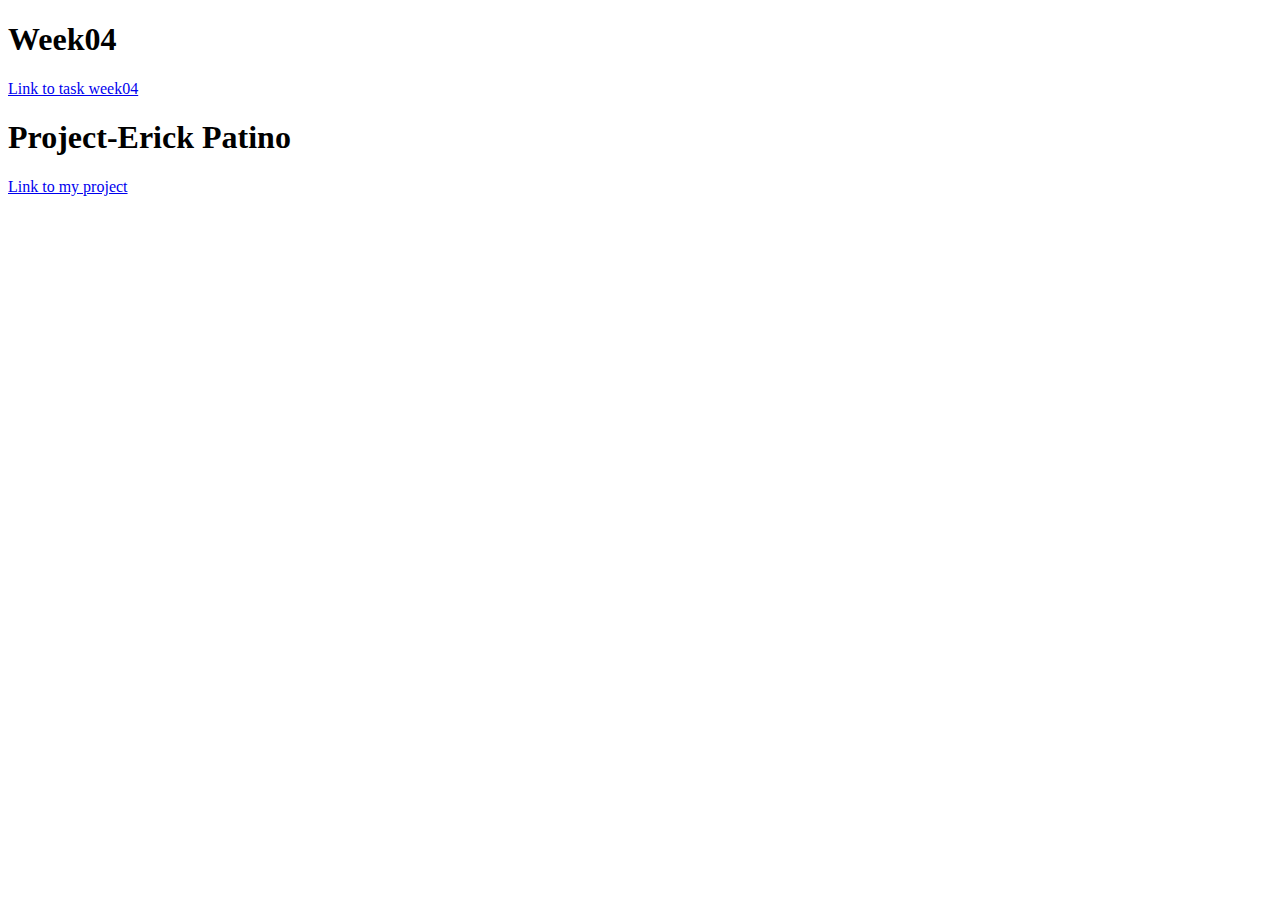
==== index.html @ 4c15b3d6 "updates" ====
<!DOCTYPE html>
<html lang="en">
  <head>
    <meta charset="UTF-8" />
    <meta http-equiv="X-UA-Compatible" content="IE=edge" />
    <meta name="viewport" content="width=device-width, initial-scale=1.0" />
    <title>Erick Patino</title>
  </head>
  <body>
    <h1>Week04</h1>
    <li><a href="week04/task4.html">Link to task week04</a></li>
    <h1>Project-Erick Patino</h1>
    <li><a href="week06/index.html">Link to my project</a></li>
  </body>
</html>
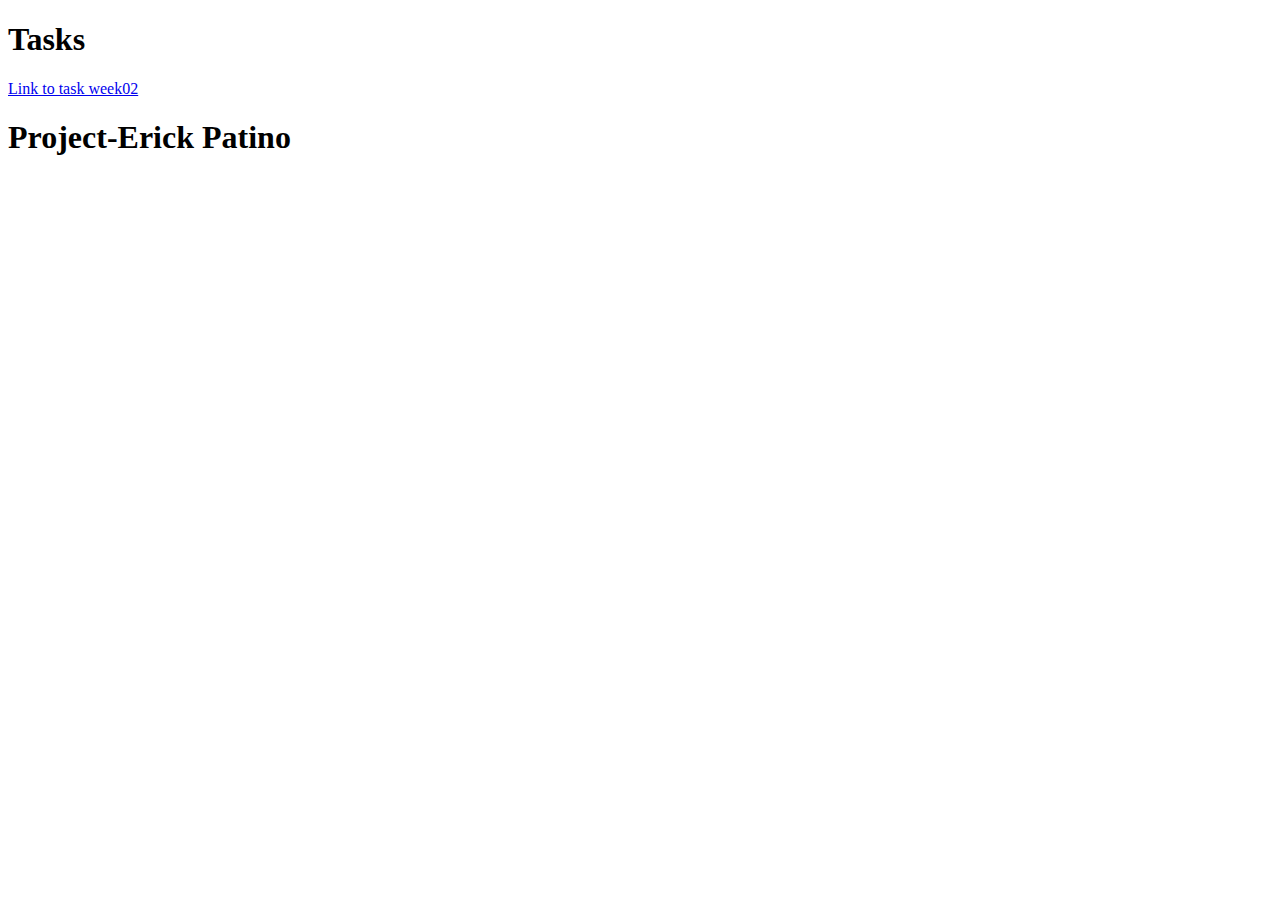
==== commit 889ddc5d: "updates" ====
--- a/index.html
+++ b/index.html
@@ -7,9 +7,9 @@
     <title>Erick Patino</title>
   </head>
   <body>
-    <h1>Week04</h1>
-    <li><a href="week04/task4.html">Link to task week04</a></li>
+    <h1>Tasks</h1>
+    <li><a href="week02/task2.html">Link to task week02</a></li>
     <h1>Project-Erick Patino</h1>
-    <li><a href="week06/index.html">Link to my project</a></li>
+    <li><a href=></a></li>
   </body>
 </html>
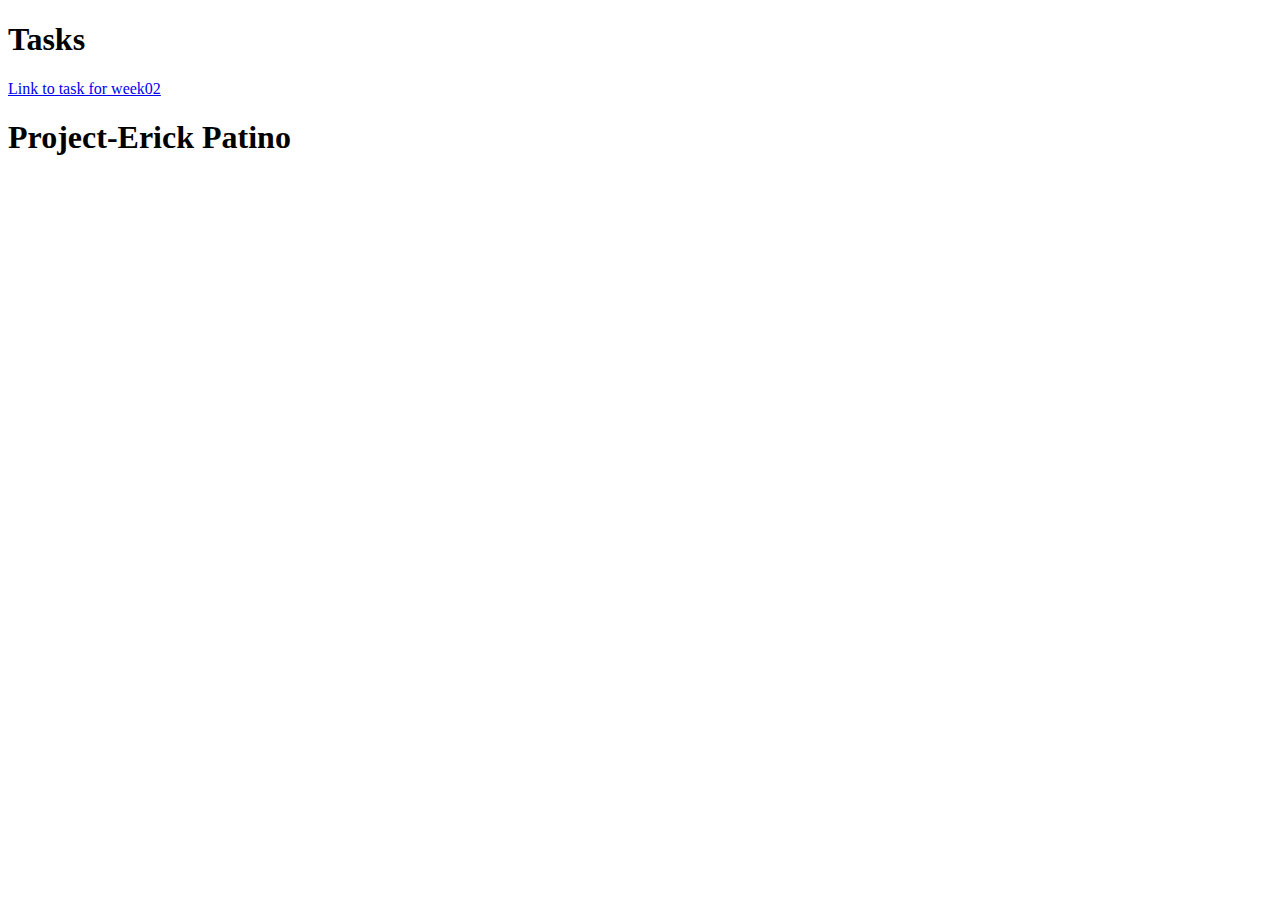
==== commit 7fd3be38: "updates" ====
--- a/index.html
+++ b/index.html
@@ -1,15 +1,15 @@
-<!DOCTYPE html>
-<html lang="en">
-  <head>
-    <meta charset="UTF-8" />
-    <meta http-equiv="X-UA-Compatible" content="IE=edge" />
-    <meta name="viewport" content="width=device-width, initial-scale=1.0" />
-    <title>Erick Patino</title>
-  </head>
-  <body>
-    <h1>Tasks</h1>
-    <li><a href="week02/task2.html">Link to task week02</a></li>
-    <h1>Project-Erick Patino</h1>
-    <li><a href=></a></li>
-  </body>
-</html>
+<!DOCTYPE html>
+<html lang="en">
+  <head>
+    <meta charset="UTF-8" />
+    <meta http-equiv="X-UA-Compatible" content="IE=edge" />
+    <meta name="viewport" content="width=device-width, initial-scale=1.0" />
+    <title>Erick Patino</title>
+  </head>
+  <body>
+    <h1>Tasks</h1>
+    <li><a href="week02/task2.html">Link to task for week02</a></li>
+    <h1>Project-Erick Patino</h1>
+    <li><a href=></a></li>
+  </body>
+</html>
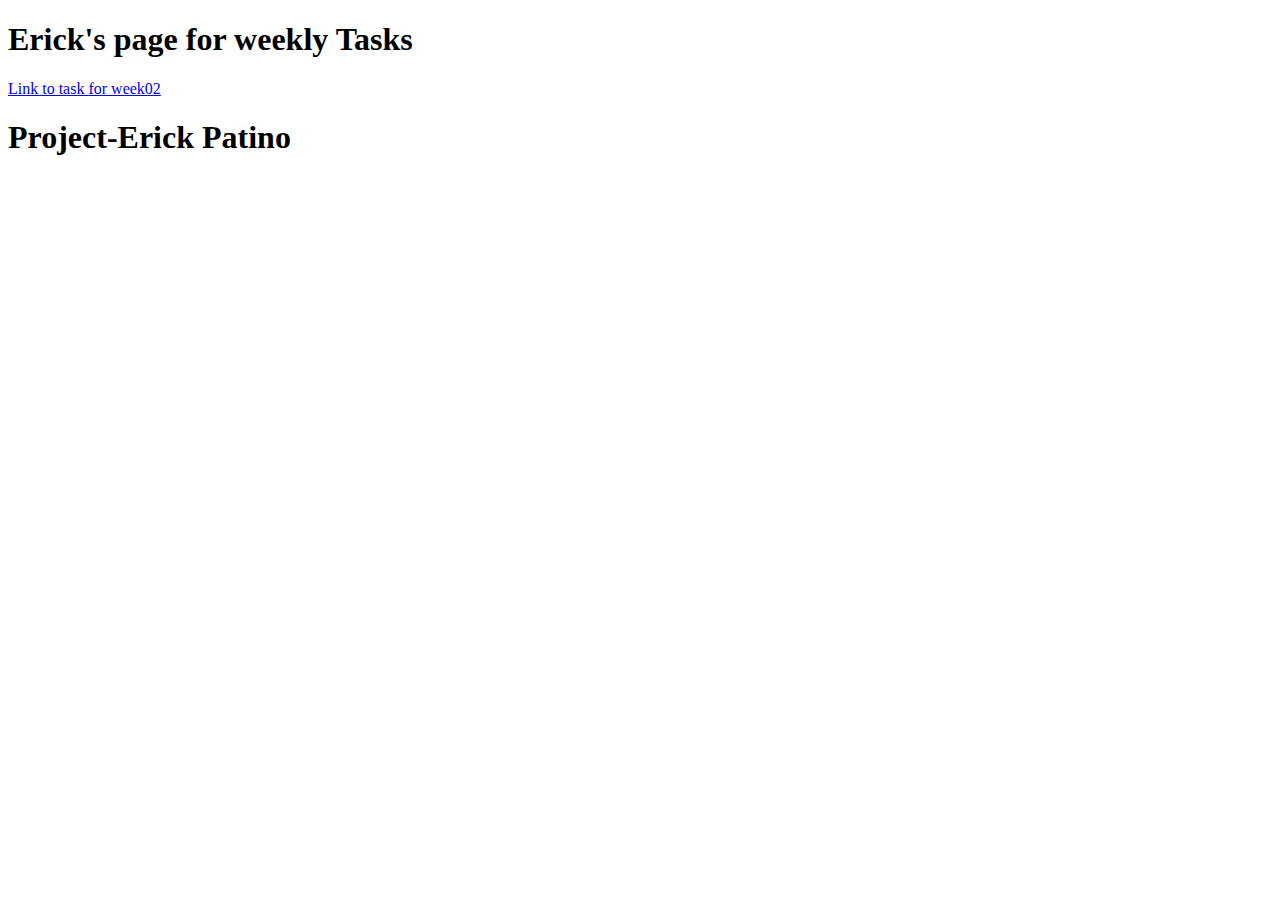
==== commit f91bb5b8: "updates" ====
--- a/index.html
+++ b/index.html
@@ -7,9 +7,8 @@
     <title>Erick Patino</title>
   </head>
   <body>
-    <h1>Tasks</h1>
+    <h1>Erick's page for weekly Tasks</h1>
     <li><a href="week02/task2.html">Link to task for week02</a></li>
     <h1>Project-Erick Patino</h1>
-    <li><a href=></a></li>
   </body>
 </html>
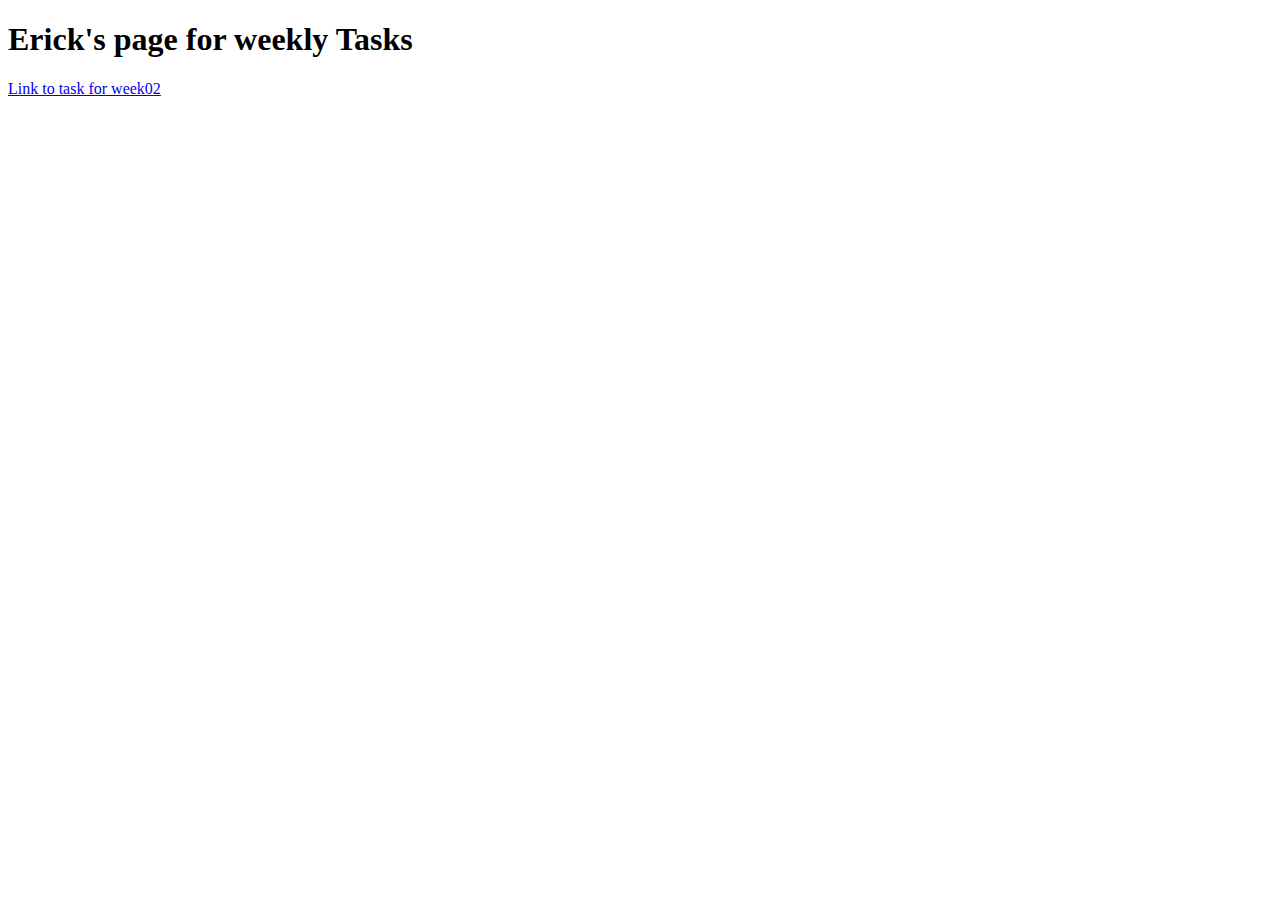
==== commit d257d772: "updates" ====
--- a/index.html
+++ b/index.html
@@ -8,7 +8,7 @@
   </head>
   <body>
     <h1>Erick's page for weekly Tasks</h1>
+
     <li><a href="week02/task2.html">Link to task for week02</a></li>
-    <h1>Project-Erick Patino</h1>
   </body>
 </html>
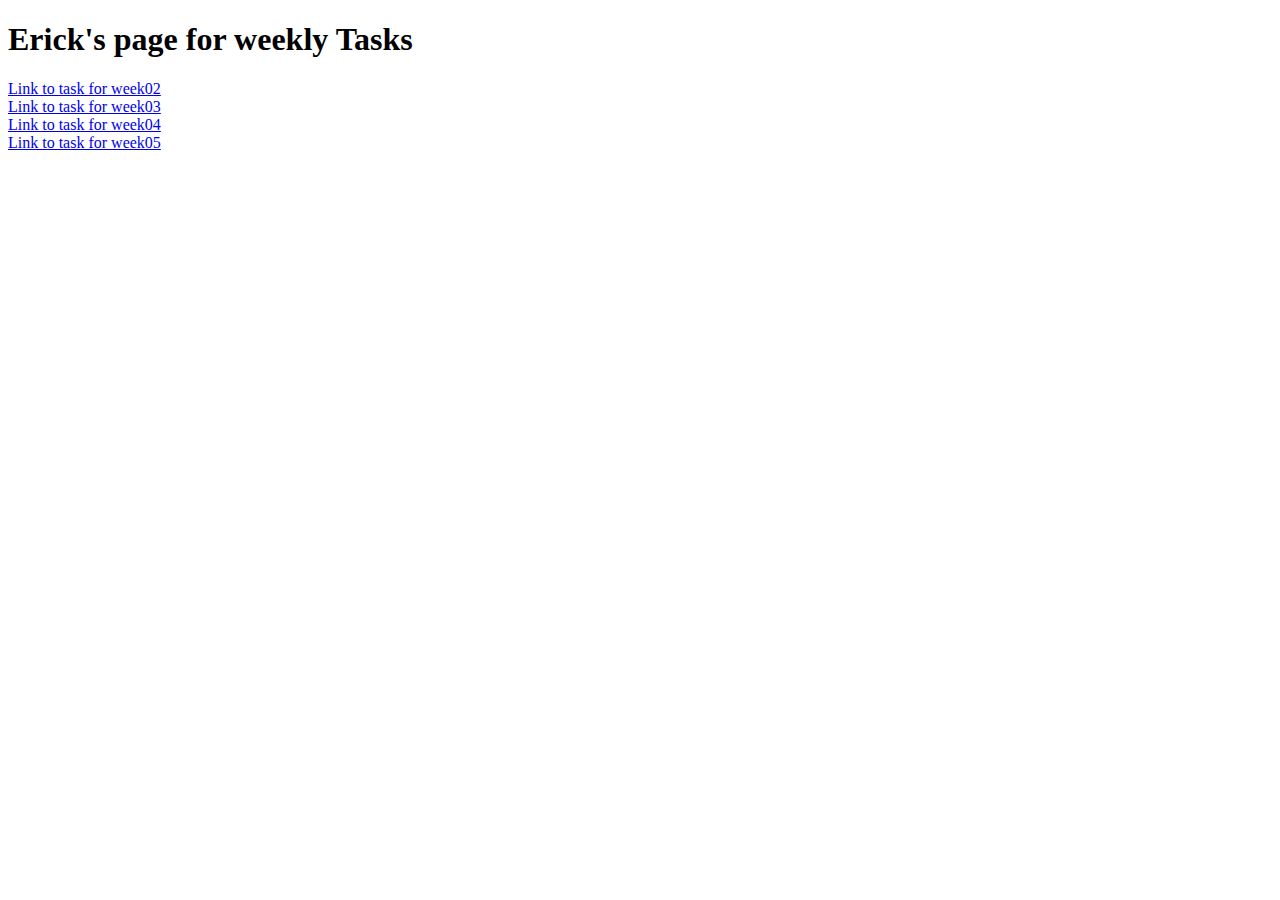
==== commit 4e2d8c42: "updates" ====
--- a/index.html
+++ b/index.html
@@ -10,5 +10,12 @@
     <h1>Erick's page for weekly Tasks</h1>
 
     <li><a href="week02/task2.html">Link to task for week02</a></li>
+    <li><a href="week03/task3.html">Link to task for week03</a></li>
+    <li><a href="week04/task4.html">Link to task for week04</a></li>
+    <li><a href="week05/task5.html">Link to task for week05</a></li>
+    
+
+
+    
   </body>
 </html>
